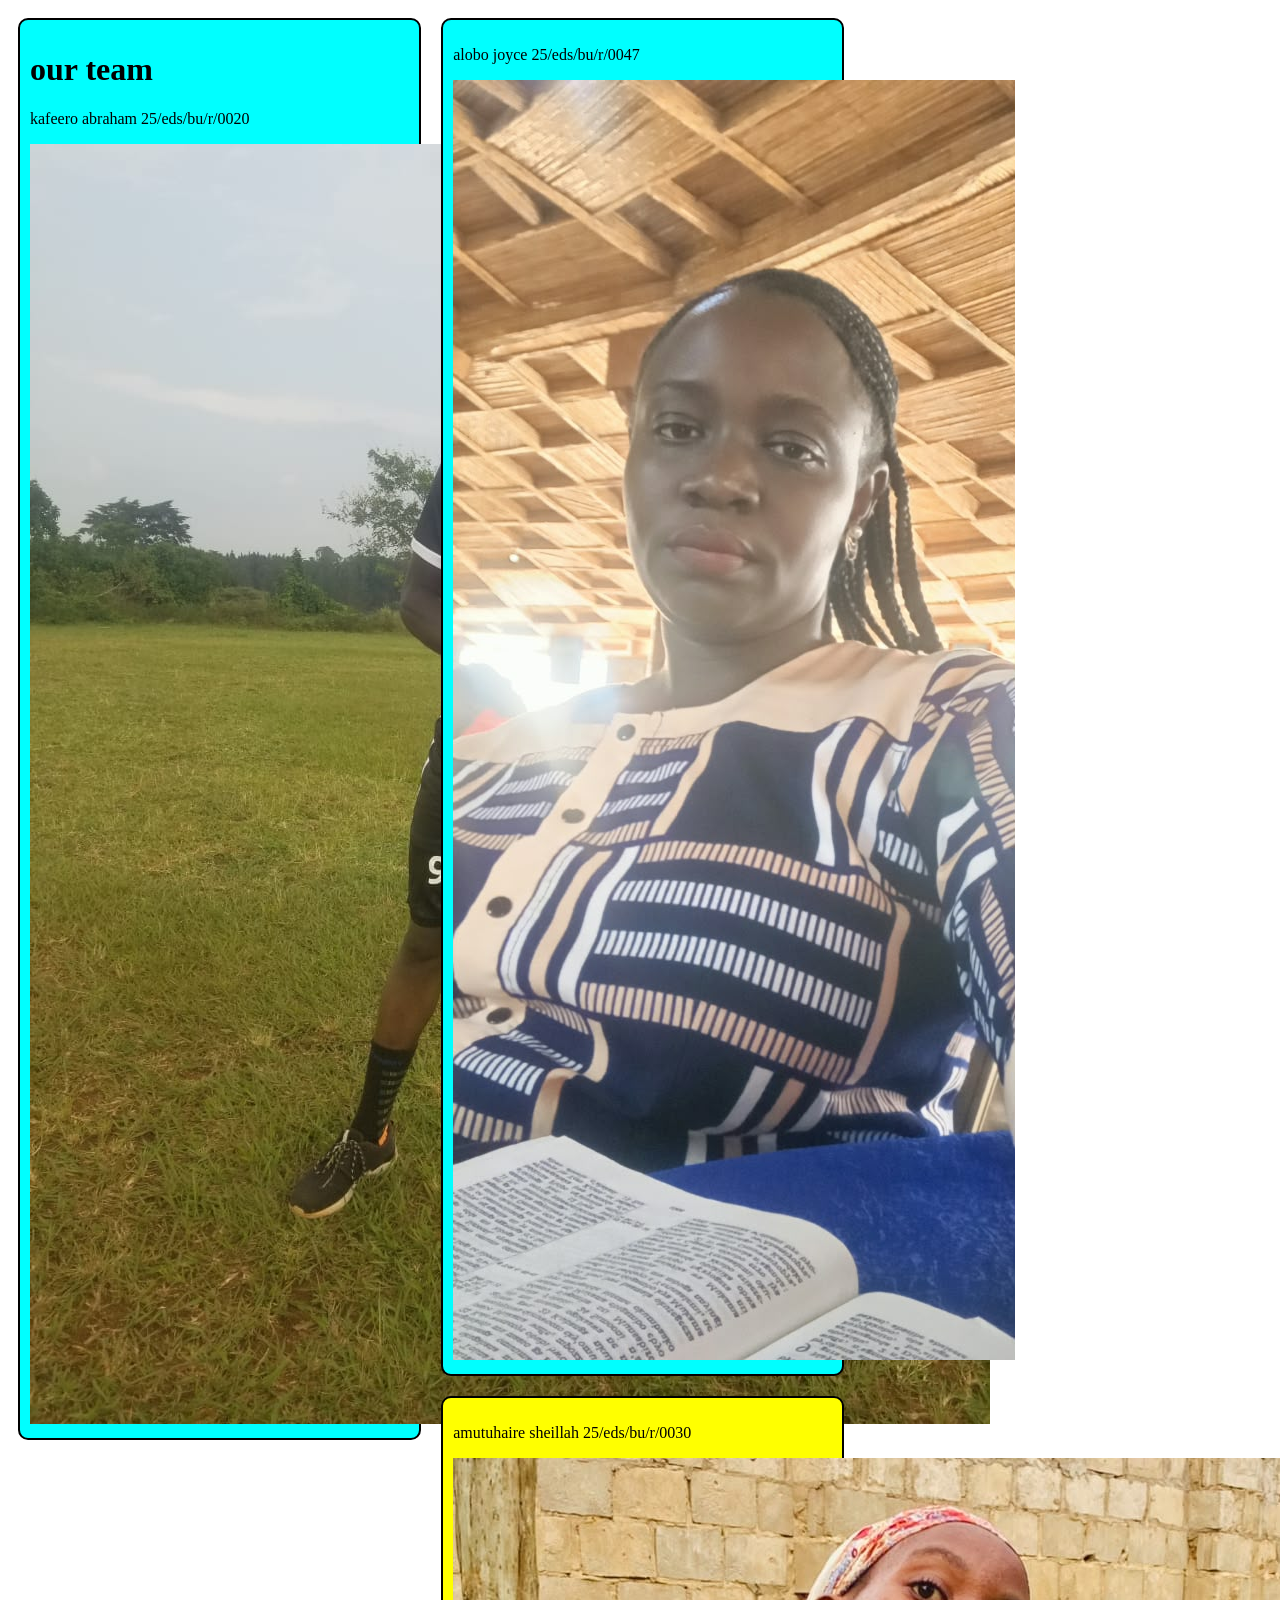
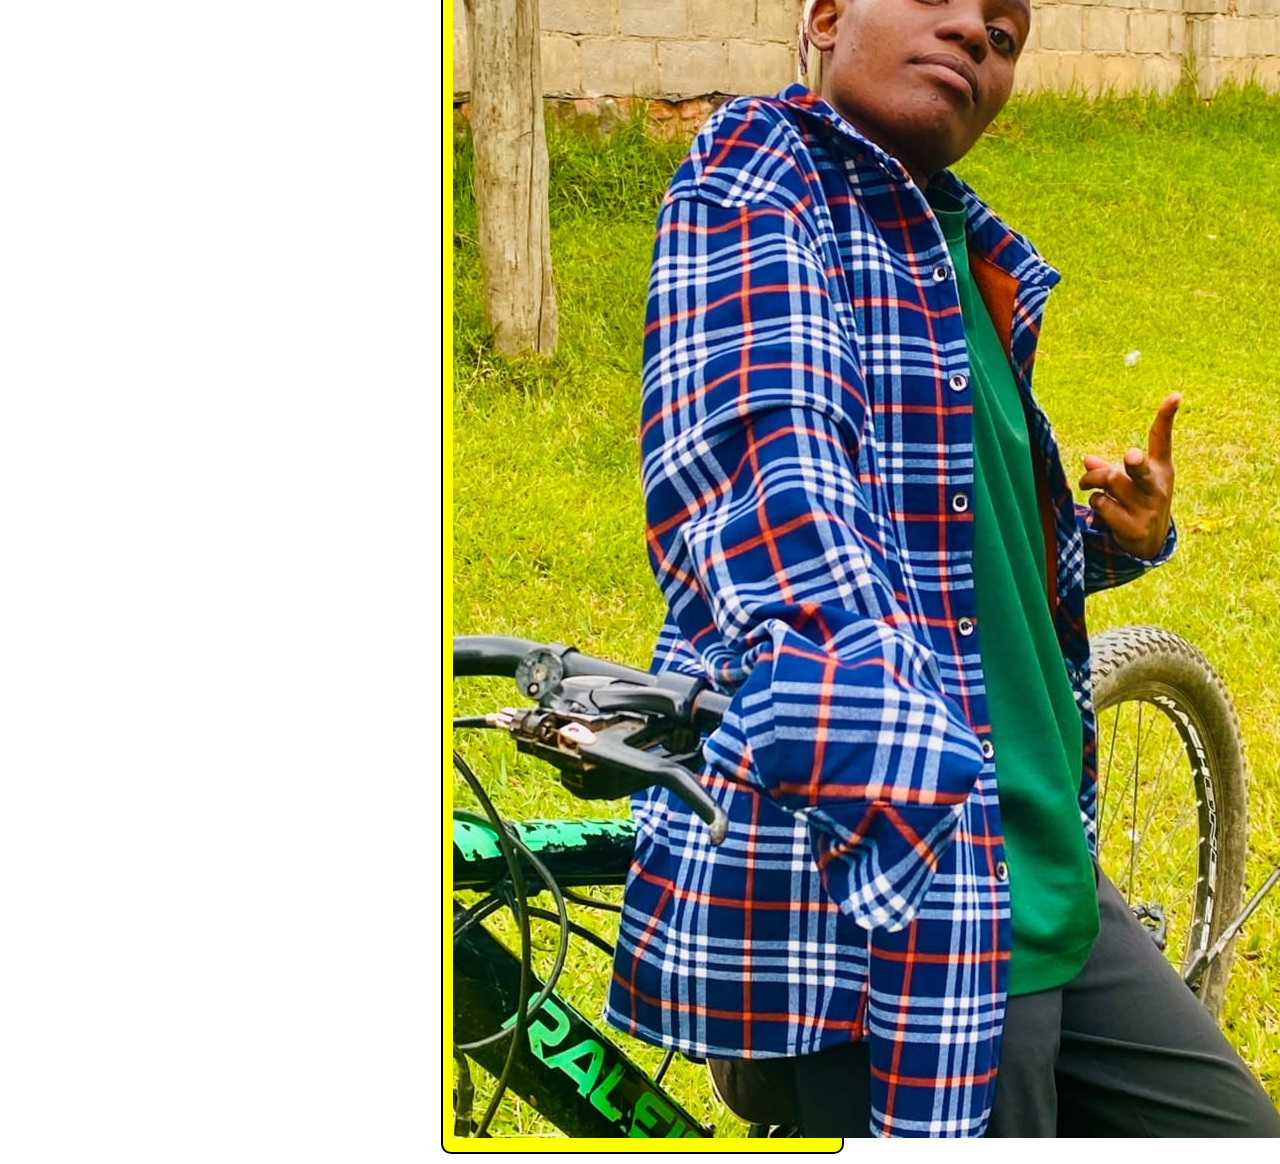
==== our team.html @ 8d3f12a6 "Create our team.html" ====
<!DOCTYPE html>
<html lang="en">
<head>
    <meta charset="UTF-8">
    <meta name="viewport" content="width=device-width, initial-scale=1.0">
    <title>Document</title>


    <style>
        .div-1{
            width:30%;
            background-color: aqua;
            border-radius: 10px;
            padding: 10px;
            margin: 10px;
            border: 2px solid black;
            float: left;
    
        }
        
        .div-2{
            width:30%;
            background-color: aqua;
            border-radius: 10px;
            padding: 10px;
            margin: 10px;
            border: 2px solid black;
            float: left;
        }

        .div-3{
            width:30%;
            background-color: yellow;
            border-radius: 10px;
            padding: 10px;
            margin: 10px;
            border: 2px solid black;
            float: left;
        }
    </style>
</head>
<body>

    <div class="div-1">
    <h1>our team</h1>
  <p> kafeero abraham 25/eds/bu/r/0020</p>
<img src="image copy 2.png" alt="">
    </div>


<div class="div-2">
<p>alobo joyce 25/eds/bu/r/0047</p>
<img src="image copy.png" alt="">
</div>


<div class="div-3">
<p>amutuhaire sheillah 25/eds/bu/r/0030</p>

 <img src="image.png" alt="">
  </div>

</body>
</html>
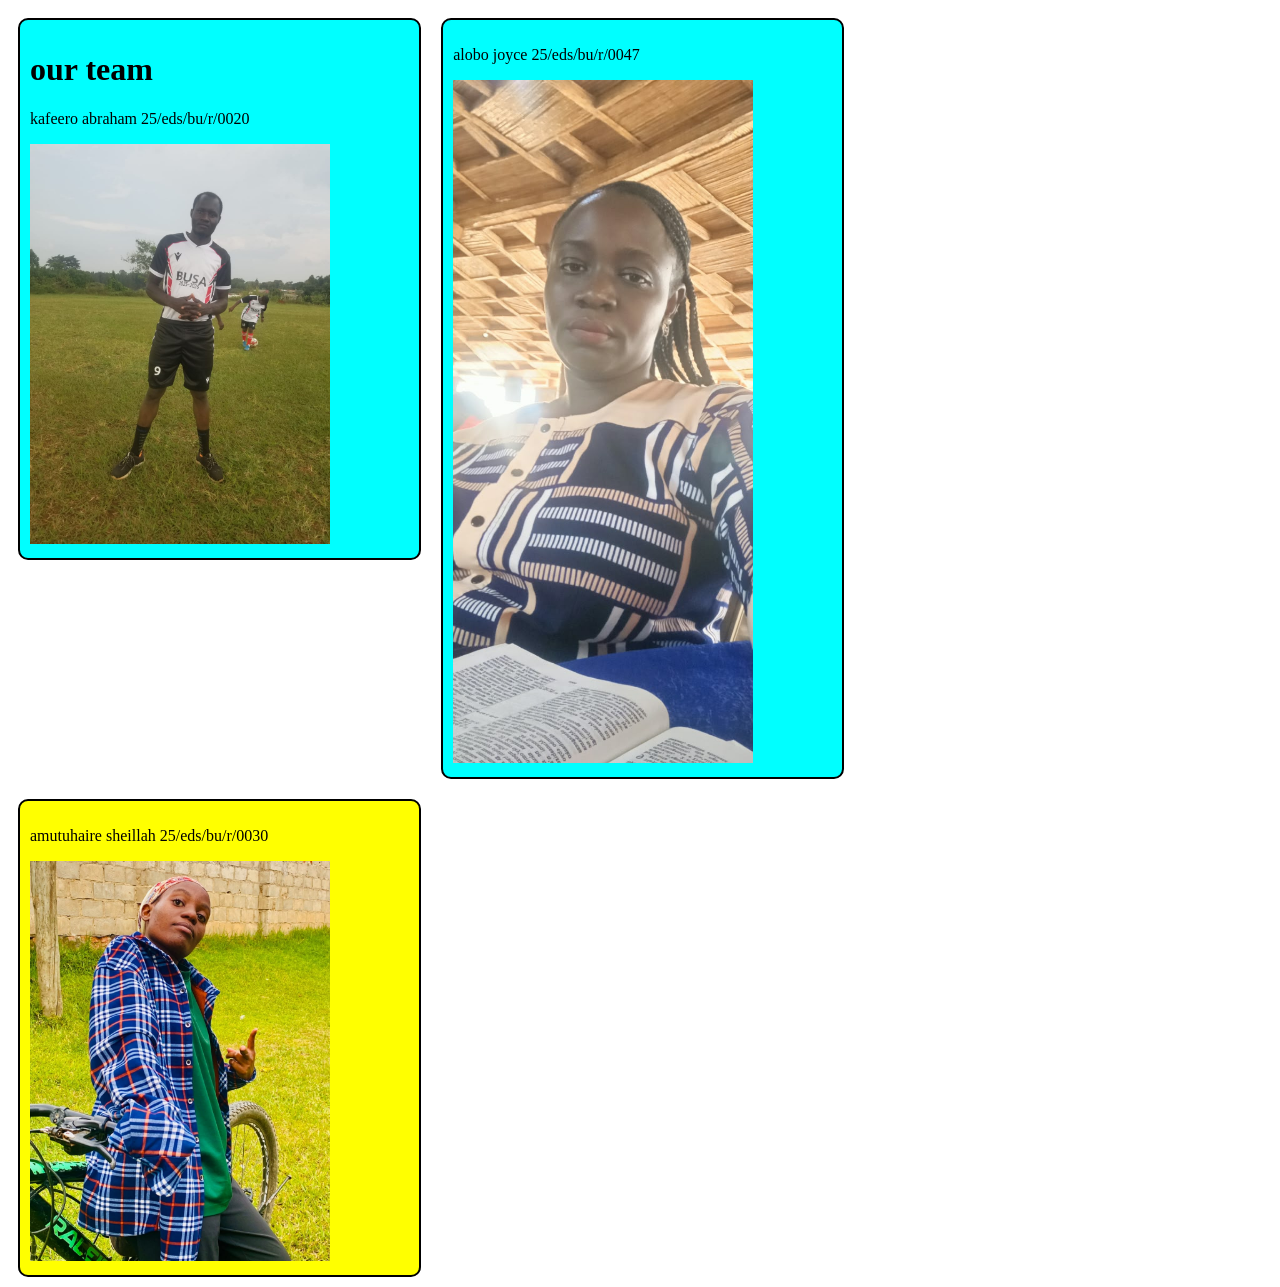
==== commit 4345213c: "Update our team.html" ====
--- a/our team.html
+++ b/our team.html
@@ -44,20 +44,20 @@
     <div class="div-1">
     <h1>our team</h1>
   <p> kafeero abraham 25/eds/bu/r/0020</p>
-<img src="image copy 2.png" alt="">
+<img src="image copy 2.png" alt="" width="300">
     </div>
 
 
 <div class="div-2">
 <p>alobo joyce 25/eds/bu/r/0047</p>
-<img src="image copy.png" alt="">
+<img src="image copy.png" alt="" width="300">
 </div>
 
 
 <div class="div-3">
 <p>amutuhaire sheillah 25/eds/bu/r/0030</p>
 
- <img src="image.png" alt="">
+ <img src="image.png" alt="" width="300">
   </div>
 
 </body>
